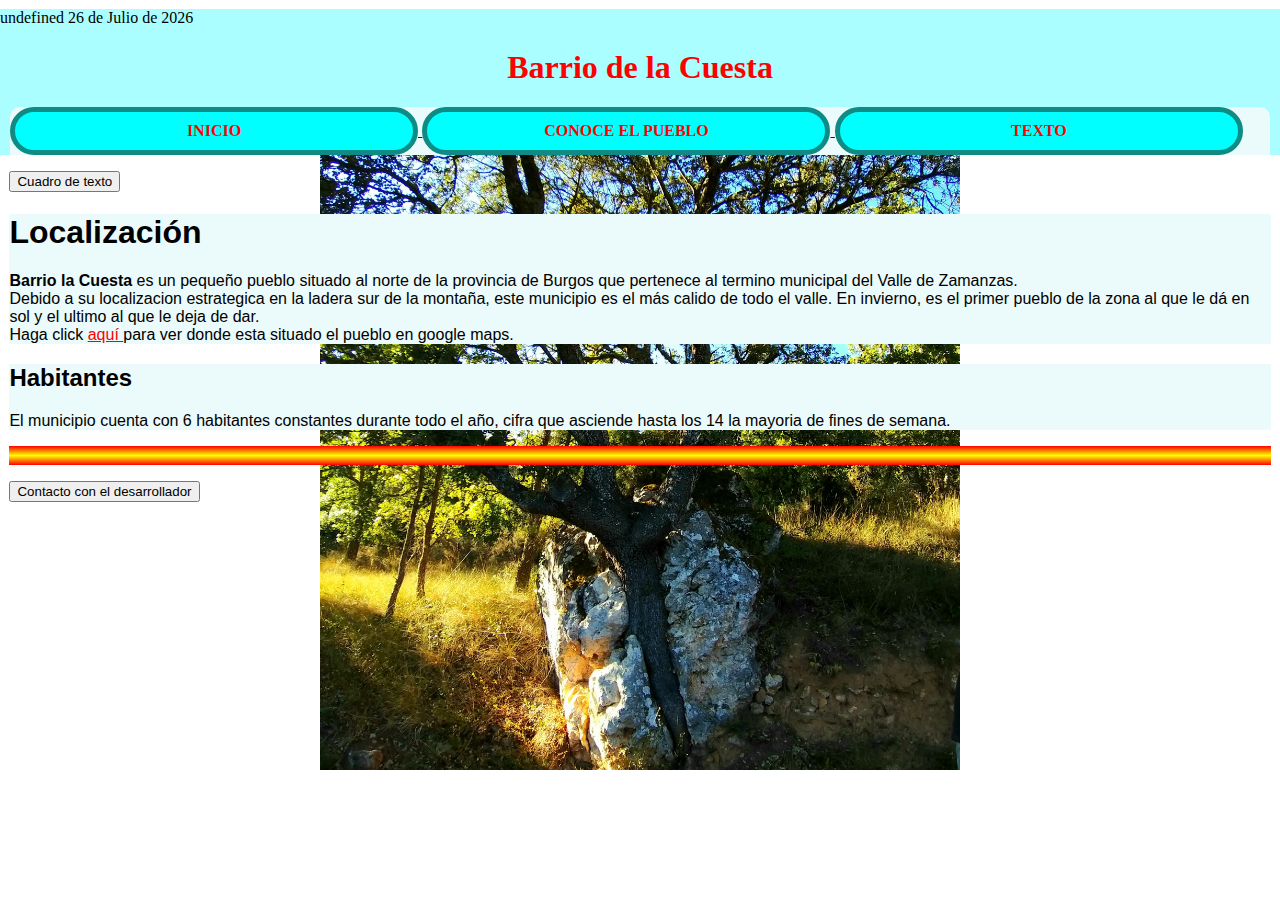
==== Conoce_el_pueblo.html @ c76b57bd "Add files via upload" ====
<!DOCTYPE html>
<html>
    <head>
        <title>Barriolacuesta-Conoce el pueblo</title>
        <link rel="stylesheet" type="text/css" href="Estilos_CSS/Barrio la Cuesta-Conoce_el_pueblo.css">
        <link rel="icon" type="image/x-icon" href="Img/encina barrio.jpg">
    </head>

 <body>

    <header>
        
        <script id="fecha"> <!-- fecha -->
            var meses = new Array("Enero", "Febrero", "Marzo", "Abril", "Mayo", "Junio", "Julio", "Agosto", "Septiembre", "Octubre", "Noviembre", "Diciembre");
            var diasSemana = new Array("Lunes", "Martes", "Miércoles", "Jueves", "Viernes", "Sábado", "Domingo");
            var fecha = new Date();
            document.write(diasSemana[fecha.getDay()-1] + " " + fecha.getDate() + " de " + meses[fecha.getMonth()] + " de " + fecha.getFullYear());
        </script>


 <!---->
        <h1 class="titulo">
            Barrio de la Cuesta
        </h1>

        <section id="cabezera">

            <a href="index.html" >

                <div class="boton">

                INICIO

                </div>

            </a>

            <a href="Conoce_el_pueblo.html" > 

                <div class="boton">

                    Conoce el pueblo

                </div>

            </a>


            <a href="brum.html" >

                <div class="boton">

                    texto

                </div>

            </a>
        
        </section>



    </header>
 <!---->
    

 <!--CUADRO DE DIALOGO-->
 <dialog id="dialog-1">
    <h1>Localización</h1>

    <object 
        type="application/x-shockwave-flash"
        data="https://www.youtube.com/v/vZV-t3KzTpw"
        style="width: 425px; height:350px;">
        <param name="movie" value="https://www.youtube.com/v/vZV-t3KzTpw">
        ERROR_NO SE PUEDE MOSTRAR EL VIDEO
    </object>
  
    <p>Esto es un ejemplo de ventana de diálogo</p>

    
  

    


    <p>
      <input type="button" value="Cerrar" onclick="document.getElementById('dialog-1').removeAttribute('open')">
    </p>
  </dialog>
  
  <p>
    <input type="button" value="Cuadro de texto" onclick="document.getElementById('dialog-1').setAttribute('open', 'open')">
  </p>

 <!--FIN CUADRO DE DIALOGO-->

 <!-- Localizacion -->
    <dialog id="dialog-3">

        Localizacion<br/>

        <div id="localizacion_mapa">
            <iframe src="https://www.google.com/maps/embed?pb=!1m18!1m12!1m3!1d5590.368474788662!2d-3.7204123150538817!3d42.85693303442439!2m3!1f0!2f0!3f0!3m2!1i1024!2i768!4f13.1!3m3!1m2!1s0xd4f34ea5cb4b7c1%3A0xea8efb82e081f883!2s09146%20Barrio%20la%20Cuesta%2C%20Burgos!5e1!3m2!1ses!2ses!4v1698351874327!5m2!1ses!2ses";   
            allowfullscreen 
            width="100%"
            height="100%"
            loading="lazy" 
            referrerpolicy="no-referrer-when-downgrade"></iframe>

        </div>


        <p>
            <input type="button" value="Cerrar" onclick="document.getElementById('dialog-3').removeAttribute('open')">
        </p>

        

    </dialog>
<!--FIN CUADRO DE DIALOGO-->


    <section Introduccion >

        <h1>  Localización  </h1>

        <p> 
            <strong> Barrio la Cuesta </strong> es un pequeño pueblo situado al norte de la provincia de Burgos que pertenece al termino municipal del Valle de Zamanzas. </br>
            Debido a su localizacion estrategica en la ladera sur de la montaña, este municipio es el más calido de todo el valle. En invierno, es el primer pueblo de la zona al que le dá en sol y el ultimo al que le deja de dar. </br>
            Haga click <a href="#localizacion_mapa" onclick="document.getElementById('dialog-3').setAttribute('open', 'open')" id="ref-location"> aquí </a> para ver donde esta situado el pueblo en google maps. </br>
        </P>

    </section>



    <section Habitantes>
        <h2> Habitantes </h2>
        <!-- TODO EL AÑO 3-molino + 2-alberto y trini + 1-Alberto =6-->
        <!-- +FINES SEMANA- 2-roberto + 2-nosotros + 2-raquel&ignacio + 1-berto + 1-emilio -->
        <!-- emiliana + nacho + __ -->
        <p>
            El municipio cuenta con 6 habitantes constantes durante todo el año, cifra que asciende hasta los 14 la mayoria de fines de semana.
        </p>
    </section>


    <footer>    
        
    

        <section separacion id="bajo"> </section>

        
    <dialog id="dialog-2">
        <h1>Contacto con el desarrollador</h1>


        <div class="footer1">
            <form action="Barrio la Cuesta-INICIO.html" method="post" > 

                Nombre <br/>
                <input type="text" name="Nombre"/> <br/><br/>
                Relacion con el pueblo: <br/>
                <input type="radio" name="Relacion con el pueblo" value="Habitante" required/> Habitante <br/>
                <input type="radio" name="Relacion con el pueblo" value="Veciono de un pueblo cercano" /> Veciono de un pueblo cercano <br/>
                <input type="radio" name="Relacion con el pueblo" value="Turista" /> Turista <br/>
                <input type="radio" name="Relacion con el pueblo" value="Otro" /> Otro <br/><br/>
                Correo: <input type="email" name="correo" size="40" placeholder="Opcional"><br/>


                INTRODUZCA EL MENSAJE <br/>
                <textarea name="mensaje" id="mensaje-1" cols="30" rows="10" placeholder="Escriba el mensaje">  </textarea> <br/><br/>
                <input type="submit" value="Enviar"/>
            </form>
        </div>


    <p>
        <input type="button" value="Cerrar" onclick="document.getElementById('dialog-2').removeAttribute('open')">
        </p>
    </dialog>
        
    <p>
        <input type="button" value="Contacto con el desarrollador" onclick="document.getElementById('dialog-2').setAttribute('open', 'open')">
    </p>

    </footer>   

<!-- OTROS -->



 </body>

</html>
---- Estilos_CSS/Barrio la Cuesta-Conoce_el_pueblo.css ----
/*PROPIEDADES DEL NAVEGADOR PRINCIPAL*/ 

    .boton {
    border: 5px solid #0e8b85; 
    padding: 10px; 
    background-color: #00ffff; 
    color: #ff0000; 
    text-decoration: none; 
    text-transform: uppercase; 
    font-family: 'Times New Roman', Times, serif; 
    border-radius: 50px; 
    width: 30%;
    display: inline-block;
    text-align: center;
    font-weight: bolder;
    }

    .boton:hover{
                    background-color: blue;
                    color: rgb(255, 255, 255);
                }

    

    .titulo{
    color: rgb(255, 0, 0);
    font-family: 'Times New Roman', Times, serif;
    
    text-align: center;
    
    }

    #cabezera { margin: 10px;;
        align-items: center;
        margin-top: 10px;
        border-top-right-radius: 10px ;
        border-top-left-radius: 10px ;
        
    }


    /*NAVEGACION-fondo*/
    section{
    color: rgb(0, 0, 0);
    font-family: 'Trebuchet MS', 'Lucida Sans Unicode', 'Lucida Grande', 'Lucida Sans', Arial, sans-serif;
    background-color: rgb(235, 250, 250);
    font-size: medium;
    
    }

    #fecha {
        font-family: Arial, Helvetica, sans-serif;
        color:black;
        
    
    }

    


/*BODY*/

    header{ background-color: rgb(171, 254, 255) ;
        margin-inline: -0.25cm;
            
    }


    body{ background-image: url(../Img/encina\ barrio.jpg), url( https://www.valledezamanzas.es/sites/valledezamanzas/files/_mg_4142.jpg );
        background-repeat: no-repeat;
        background-size: 50%;
        background-attachment:fixed;
        background-position: center center;
        animation: animatedBackground 40s linear infinite; 
        margin: 0.25cm;

    }  

    #bajo {
        background-image: linear-gradient(red, yellow,red);
    height: 0.5cm;
    
    
    }
    


/*Localizacion*/
    #dialog-3 {
        width: 80%;
        height: 80%;
        position: top absolute;
        float:inline-start;
    }

    #localizacion_mapa {
        width: 90%;
        height: 90%;
        border: solid;
        border-style: outset;
        border-color: black;
        border-width: 5px;
    }

    #ref-location {
        color: rgb(255, 0, 0);
    }
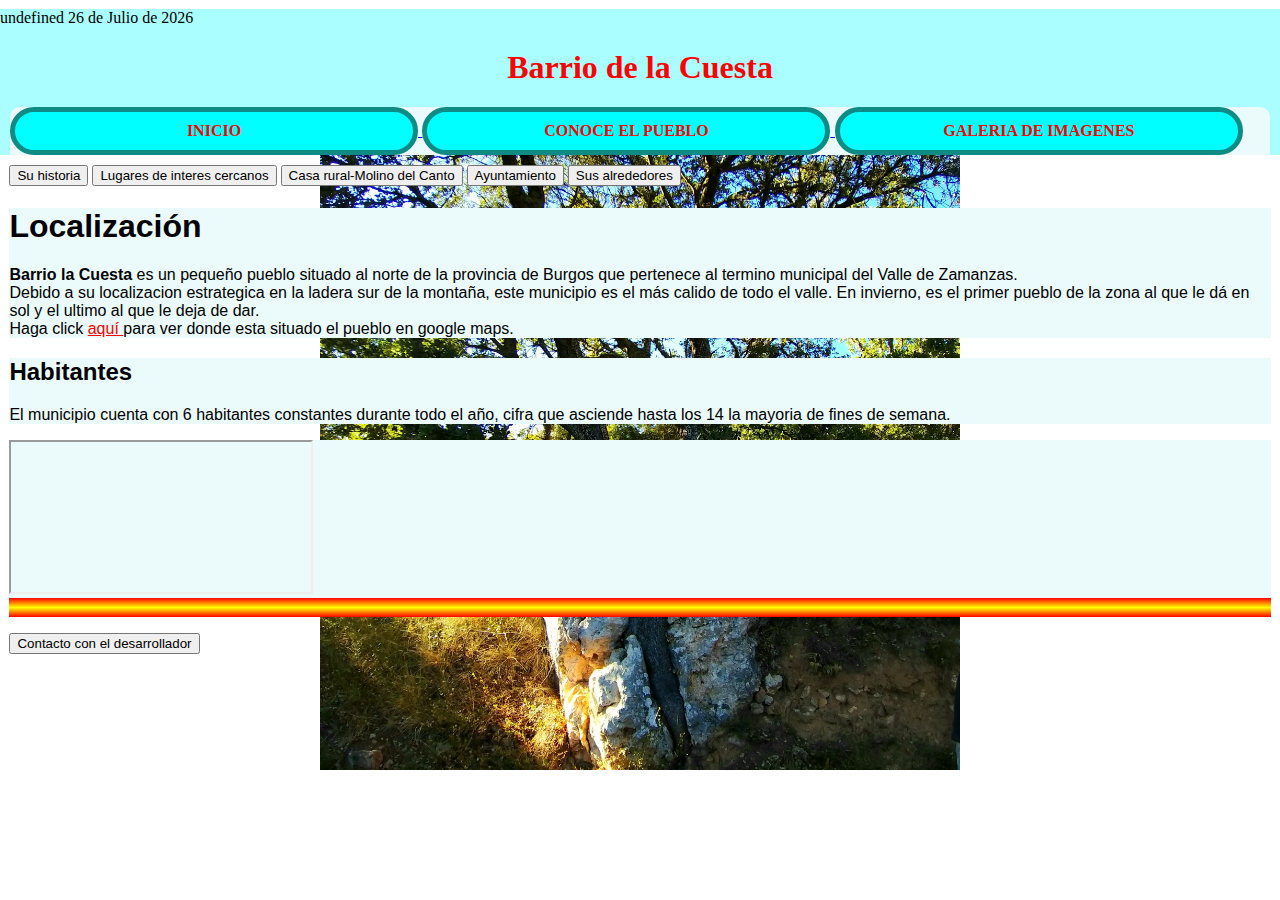
==== commit baffe455: "Update Conoce_el_pueblo.html" ====
--- a/Conoce_el_pueblo.html
+++ b/Conoce_el_pueblo.html
@@ -50,7 +50,7 @@
 
                 <div class="boton">
 
-                    texto
+                    Galeria de imagenes
 
                 </div>
 
@@ -63,8 +63,8 @@
     </header>
  <!---->
     
-
- <!--CUADRO DE DIALOGO-->
+<!--
+    
  <dialog id="dialog-1">
     <h1>Localización</h1>
 
@@ -90,10 +90,19 @@
   </dialog>
   
   <p>
-    <input type="button" value="Cuadro de texto" onclick="document.getElementById('dialog-1').setAttribute('open', 'open')">
+    <input type="button" value="Noticias" onclick="document.getElementById('dialog-1').setAttribute('open', 'open')">
   </p>
 
- <!--FIN CUADRO DE DIALOGO-->
+ 
+-->
+
+<button id="button" > Su historia </button>
+<button id="button" > Lugares de interes cercanos </button>
+
+<button id="button" > Casa rural-Molino del Canto </button>
+<button id="button" > Ayuntamiento </button>
+<button id="button" > Sus alrededores </button>
+
 
  <!-- Localizacion -->
     <dialog id="dialog-3">
@@ -146,6 +155,18 @@
     </section>
 
 
+<!---->    
+    <section>
+
+        <iframe>
+            
+        </iframe>
+
+    </section>
+<!---->
+
+
+
     <footer>    
         
     
@@ -194,4 +215,4 @@
 
  </body>
 
-</html>+</html>
